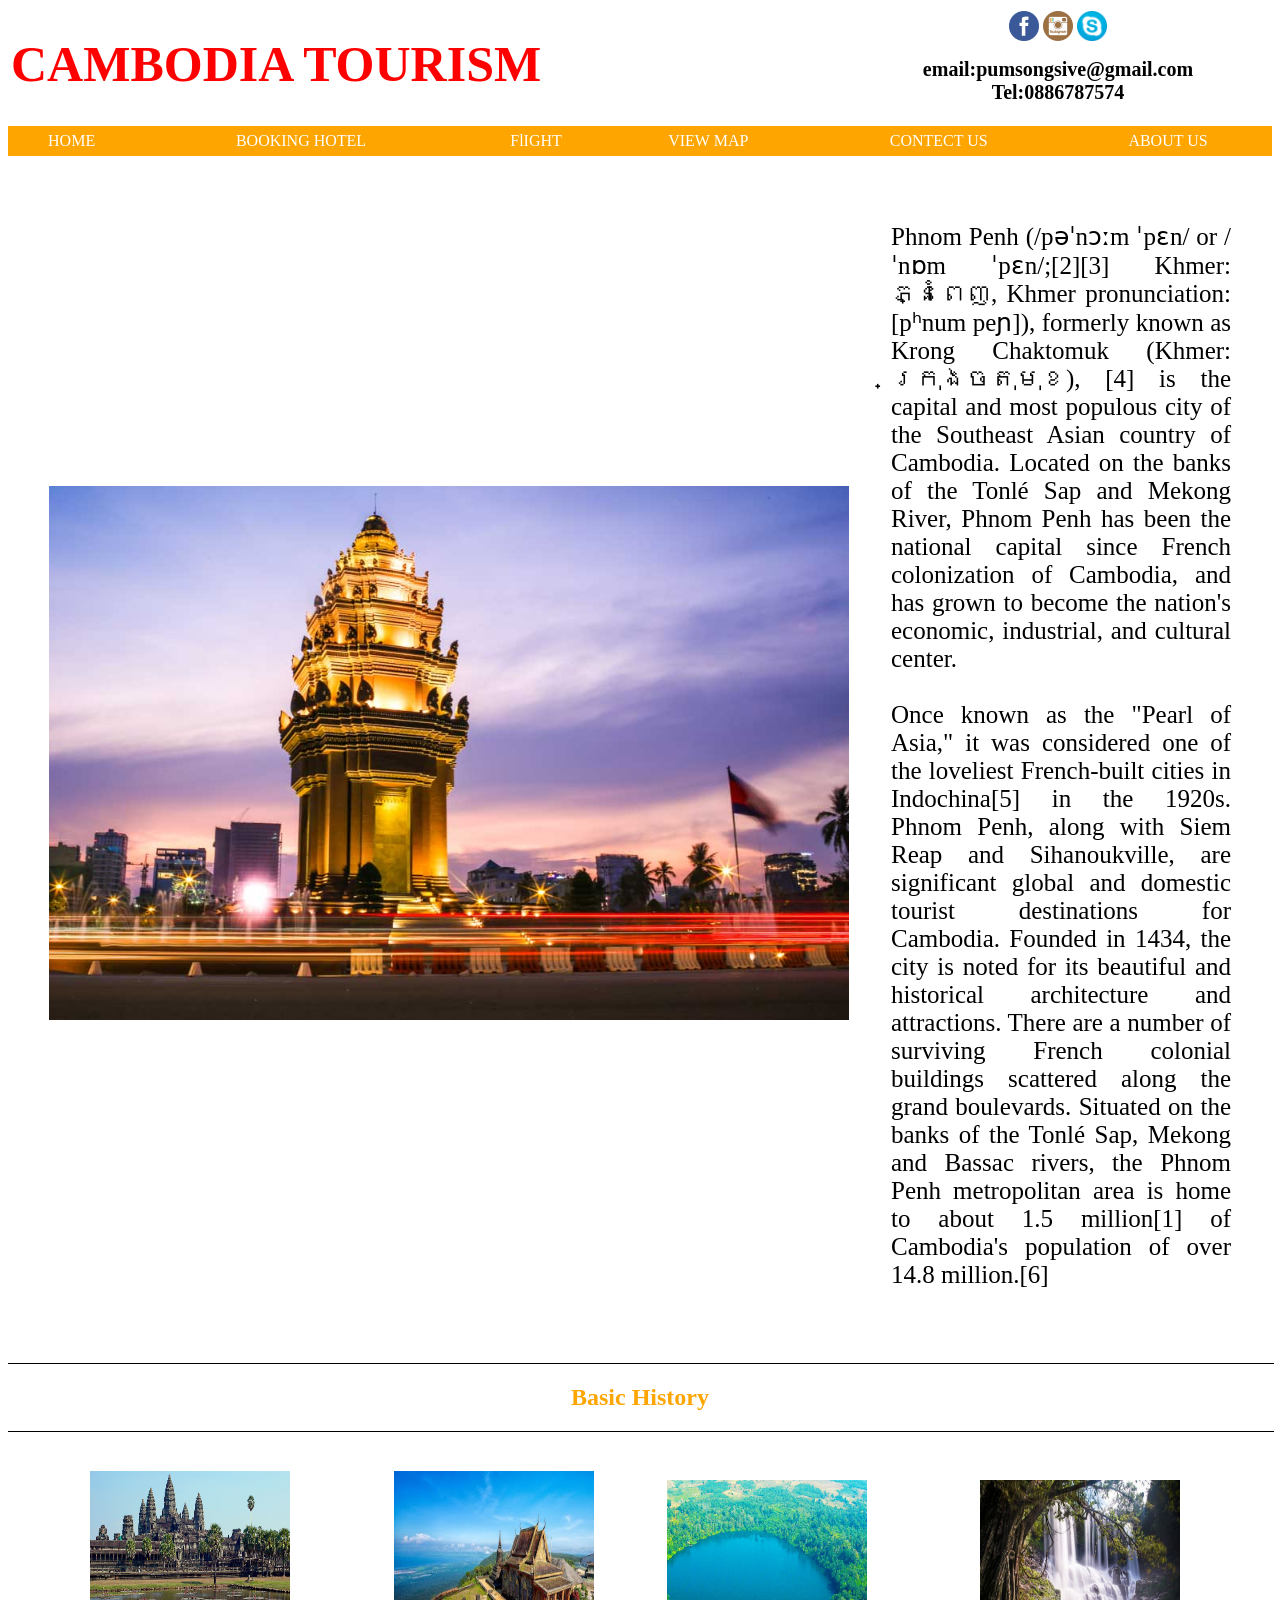
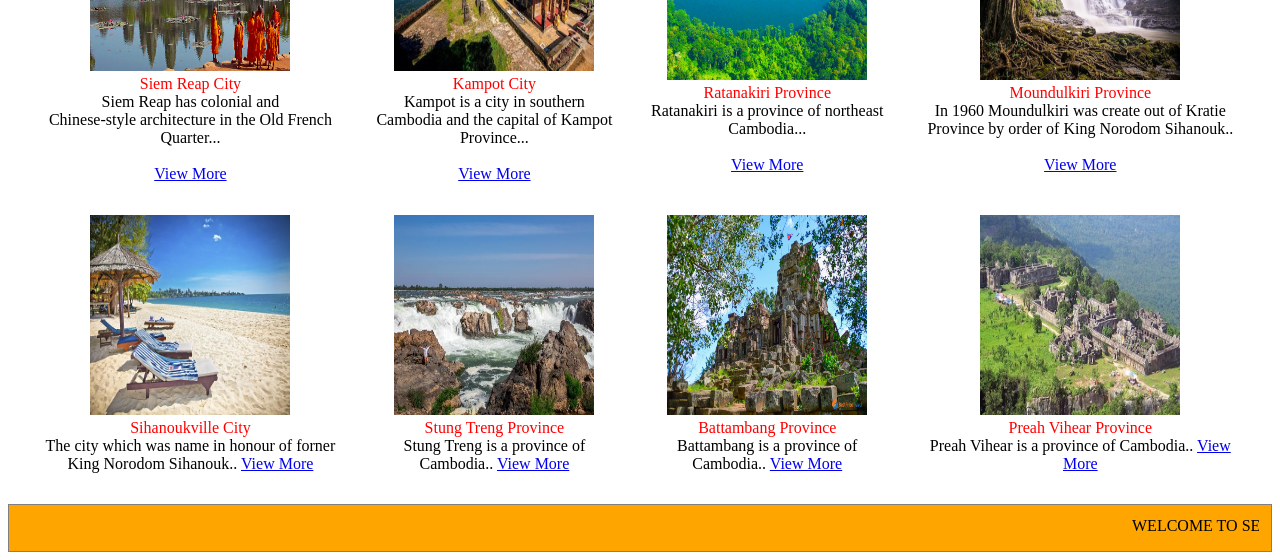
==== hw1.html/index.html @ 46ece933 "de" ====
<!DOCTYPE html>
<html land="en">
    <head> 
        <title>Cambodia Maps</title>
        <link rel="icon" href="setec1logo.png"></link>
        <table width="100%" style="margin-bottom:5px" align="center">
        </head>
        <tr> 
            <td>
                <h2><font font face="Blackadder ITC" color="red" style="font-size:50px">
                     CAMBODIA TOURISM</font></h2></td>
            <td></td>
            <td align="center"> 
                <img width="30" src="facebookLogo.png">
                <img width="30" src="Instagram.png">
                <img width="30" src="skype.png">
                <h1 align="center" style="font-size:20px">
                    email:pumsongsive@gmail.com <br>Tel:0886787574</h1>
            
        </tr>
        </table>
    </head>
    <body>
        <table width="100%" height="30" bgcolor="orange" align="center" styel="margin-bottom:5px;">
            <tr align="center">
                <td><font color="white">HOME</font></td>
                 <td><font color="white">BOOKING HOTEL</font></td>
                  <td><font color="white">FlIGHT</font></td>
                   <td><font color="white">VIEW MAP</font></td>
                    <td><font color="white">CONTECT US</font></td>
                     <td><font color="white">ABOUT US</font></td>
            </tr>
        </table>
        <table style="border-spacing:40px;">
            <tr>
                <td><img src="Phnom-Penh-Food-Tour-Independence-Monument (1).jpg" aling="left" width="800"></td>
                <td><p align="justify" style="font-size:25px">
                    Phnom Penh (/pəˈnɔːm ˈpɛn/ or /ˈnɒm ˈpɛn/;[2][3] Khmer: ភ្នំពេញ, Khmer 
                    pronunciation: [pʰnum peɲ]), formerly known as Krong Chaktomuk (Khmer: ក្រុងចតុមុខ),
                    [4] is the capital and most populous city of the Southeast Asian country of Cambodia. Located on the
                    banks of the Tonlé Sap and Mekong River, Phnom Penh has been the national capital since French colonization 
                    of Cambodia, and has grown to become the nation's economic, industrial, and cultural center.<br><br>
                    Once known as the "Pearl of Asia," it was considered one of the loveliest French-built cities in Indochina[5] 
                    in the 1920s. Phnom Penh, along with Siem Reap and Sihanoukville, are significant global and domestic tourist 
                    destinations for Cambodia. Founded in 1434, the city is noted for its beautiful and historical architecture and 
                    attractions. There are a number of surviving French colonial buildings scattered along the grand boulevards. Situated 
                    on the banks of the Tonlé Sap, Mekong and Bassac rivers, the Phnom Penh metropolitan area is home to about 1.5 million[1] 
                    of Cambodia's population of over 14.8 million.[6]
                </p></td>
            </tr>
        </table>
    <head>
        <hr size="1" color="black" width="100%">
        <h2 align="center"><font color="orange">Basic History</h2></font>
        <hr size="1" color="black" width="100%">
    </head>

     <table align="center" style="border-spacing: 30px;">
        <tr>
            <td align="center"><img width="200" height="200" src="1024px-Buddhist_monks_in_front_of_the_Angkor_Wat (1).jpg"><br>
              <font color="red">Siem Reap City</br></font>
              Siem Reap has colonial and <br> Chinese-style architecture in the Old French Quarter...<br></br>
              <a href="https://en.wikipedia.org/wiki/Siem_Reap">View More</a></td>

            <td align="center"><img width="200" height="200" src="MountBokor.jpg"><br>
              <font color="red">Kampot City</br></font>
              Kampot is a city in southern<br>Cambodia and the capital of Kampot Province...<br></br>
              <a href="https://en.wikipedia.org/wiki/Kampot">View More</a></td>

            <td align="center"><img width="200" height="200" src="new-Boeng-Yeak-Loam.jpg">
              <br><font color="red">Ratanakiri Province</br></font> 
              Ratanakiri is a province of northeast Cambodia...<br></br>
              <a href="https://en.wikipedia.org/wiki/Ratanakiri_province">View More</a></td>

            <td align="center"><img width="200" height="200" src="5d51474628445.jpg">
              <br><font color="red"> Moundulkiri Province</br></font> 
              In 1960 Moundulkiri was create out of Kratie Province by order of King Norodom Sihanouk..<br></br>
              <a href="https://en.wikipedia.org/wiki/Mondulkiri_province">View More</a></td>
        
        </tr>
        <tr>

            <td align="center"><img width="200" height="200" src="kps1.jpg"></t>
              <br><font color="red"> Sihanoukville City </br></font> The city which was name in honour of forner King Norodom Sihanouk..
              <a href="https://en.wikipedia.org/wiki/Sihanoukville">View More</a></td>

            <td align="center"><img width="200" height="200" src="stung-treng-province.jpg">
              <br><font color="red">Stung Treng Province </br></font> Stung Treng is a province of Cambodia..
              <a href="https://en.wikipedia.org/wiki/Stung_Treng_province">View More</a></td>
              
            <td align="center"><img width="200" height="200" src="5cd55236ddc73.png">
              <br><font color="red">Battambang Province </br></font> Battambang is a province of Cambodia..
              <a href="https://en.wikipedia.org/wiki/Battambang">View More</a></td>

            <td align="center"><img width="200" height="200" src="a4.jpg">
              <br><font color="red"> Preah Vihear Province </br></font> Preah Vihear is a province of Cambodia..
              <a href="https://en.wikipedia.org/wiki/Preah_Vihear">View More</a></td>

        </tr>
     </table>
     <table frame="box" cellpadding="10" width="100%" bgcolor="orange">
        <tr>
            <td>
     <marquee frame="box" width="100%">

        WELCOME TO SETEC

     </marquee>
     </td>
     </tr>
     </table>
    </body>
</html>
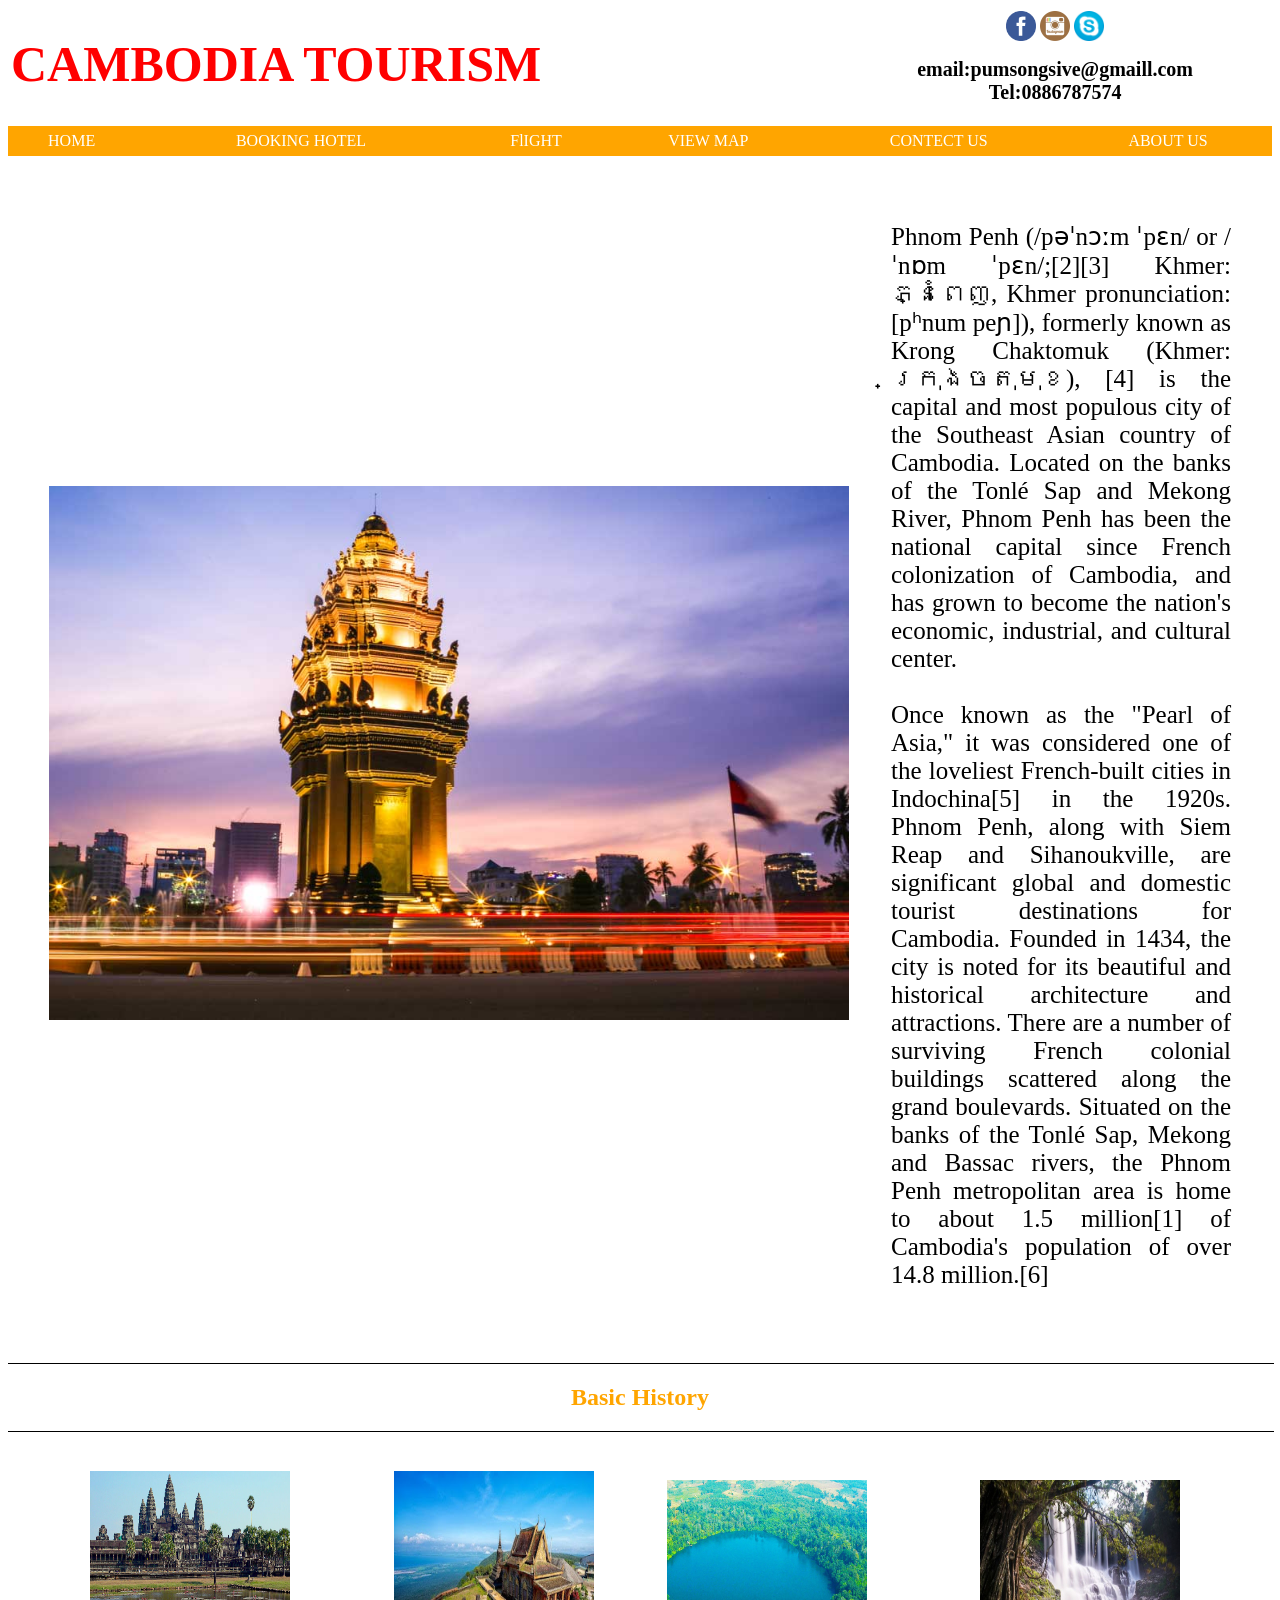
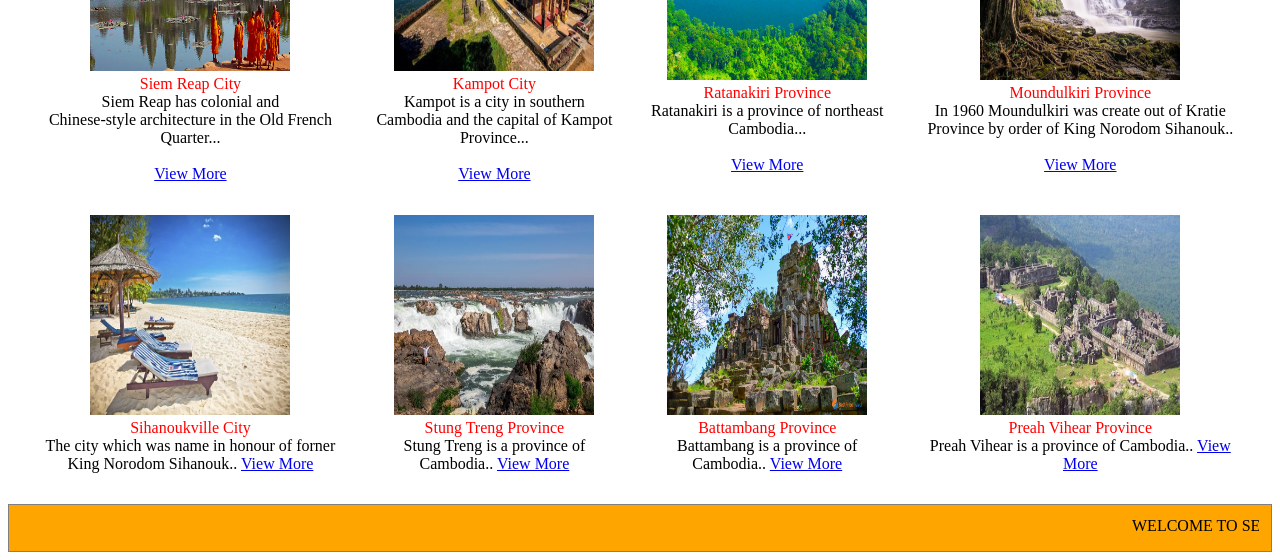
==== commit 7151f0c9: "de" ====
--- a/hw1.html/index.html
+++ b/hw1.html/index.html
@@ -15,7 +15,7 @@
                 <img width="30" src="Instagram.png">
                 <img width="30" src="skype.png">
                 <h1 align="center" style="font-size:20px">
-                    email:pumsongsive@gmail.com <br>Tel:0886787574</h1>
+                    email:pumsongsive@gmaill.com <br>Tel:0886787574</h1>
             
         </tr>
         </table>
